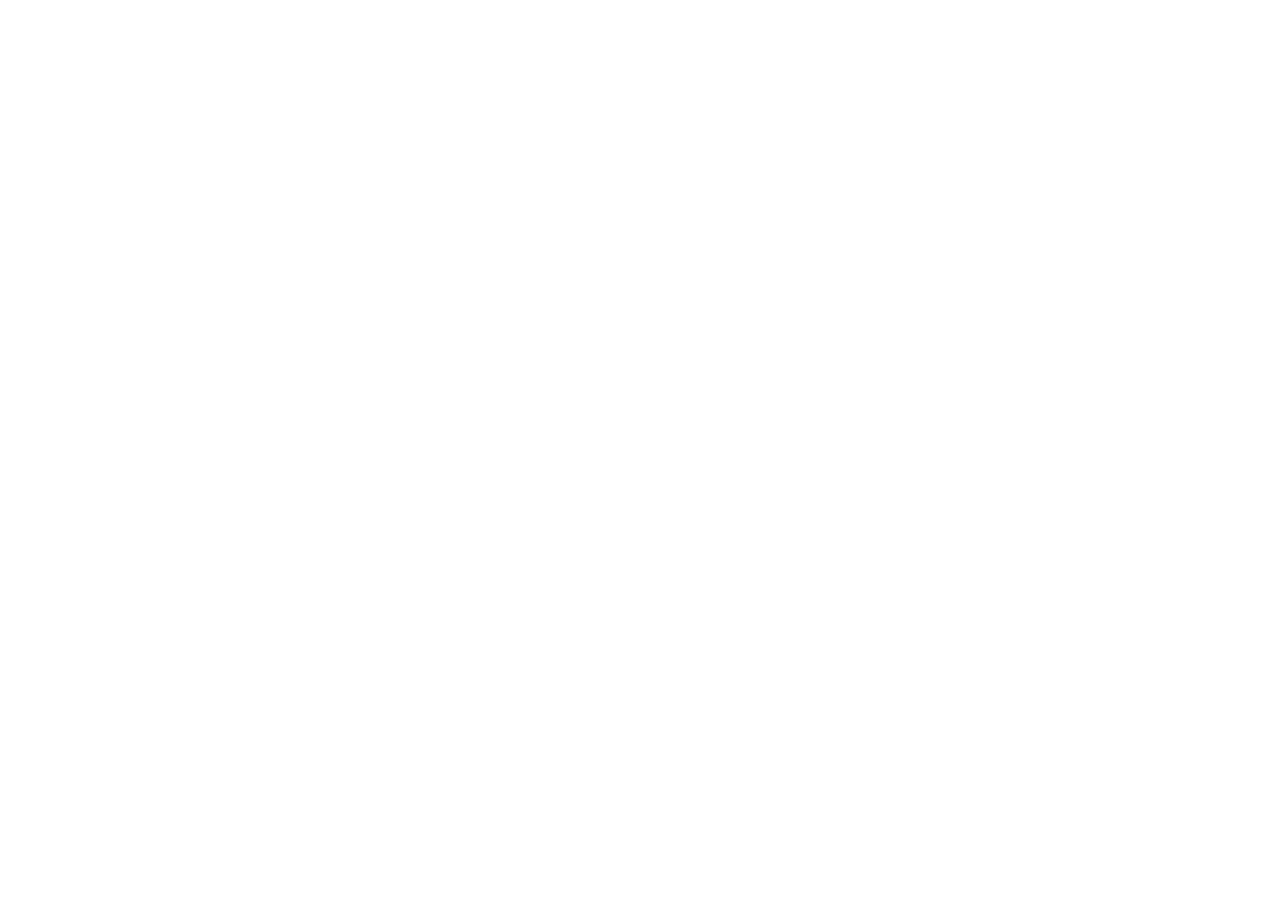
==== index.html @ 65dac142 "first commit" ====
<!DOCTYPE html>
<html lang="en">
    <head>
        <meta charset="UTF-8">
        <meta http-equiv="X-UA-Compatible" content="IE=edge">
        <meta name="viewport" content="width=device-width, initial-scale=1.0">
        <title>campo minato</title>
        <link rel="stylesheet" href="./css/style.css">
        <script defer type="text/javascript" src="./js/scrpt.js"></script>
    </head>
    <body>
        
    </body>
</html>
---- css/style.css ----
* {
    margin: 0;
    padding: 0;
    box-sizing: border-box;
}
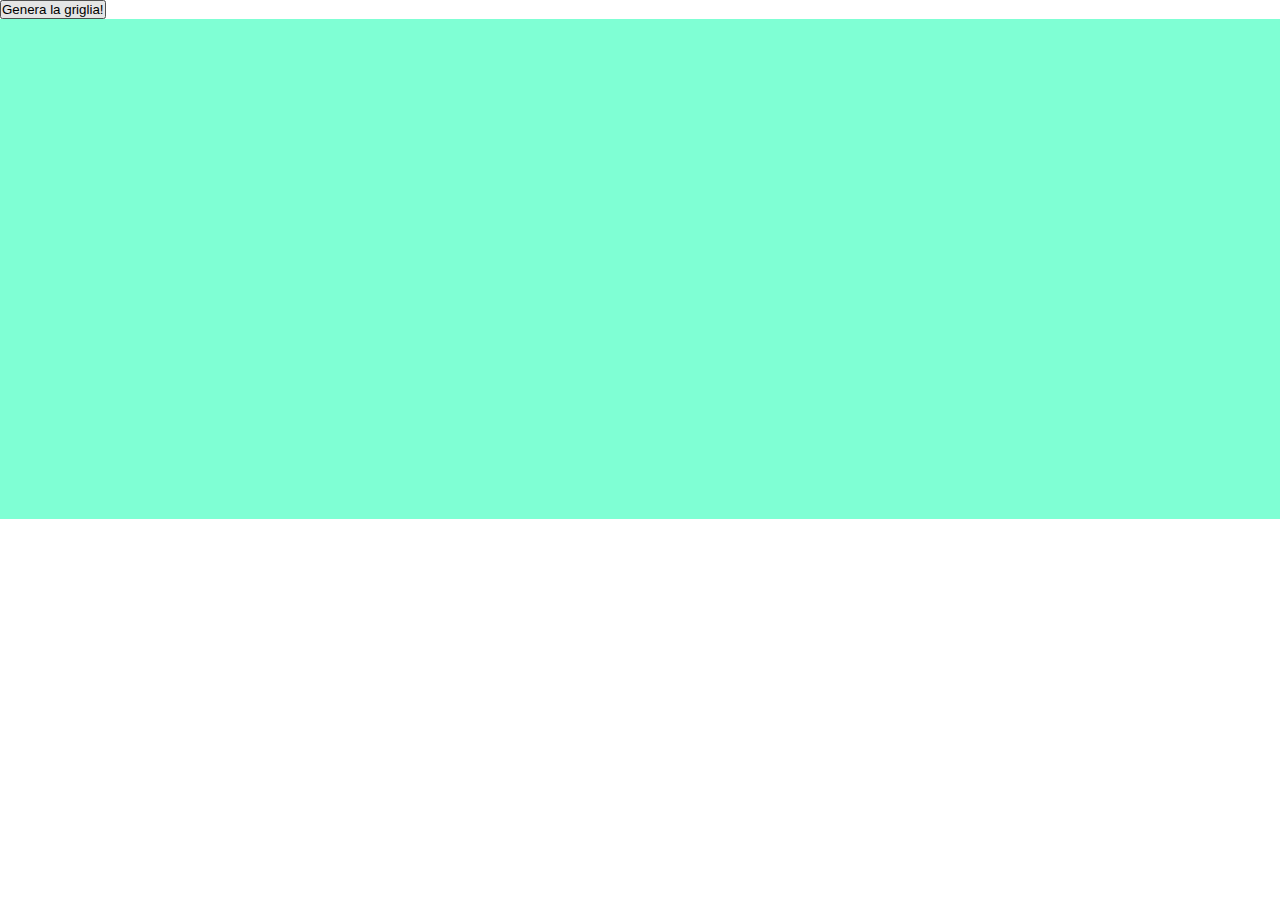
==== commit 2ac2c142: "esercizio base completato" ====
--- a/index.html
+++ b/index.html
@@ -9,6 +9,11 @@
         <script defer type="text/javascript" src="./js/scrpt.js"></script>
     </head>
     <body>
-        
+        <button type="button" id="generator">Genera la griglia!</button>
+        <main>
+            <div id="grid">
+
+            </div>
+        </main>
     </body>
 </html>--- a/css/style.css
+++ b/css/style.css
@@ -2,4 +2,29 @@
     margin: 0;
     padding: 0;
     box-sizing: border-box;
+}
+
+main {
+    background-color: rgb(127, 255, 212);
+}
+
+#grid {
+    width: 500px;
+    height: 500px;
+    margin: auto;
+    display: flex;
+    flex-wrap: wrap;
+}
+
+.cell {
+    width: 50px;
+    height: 50px;
+    display: flex;
+    align-items: center;
+    justify-content: center;
+    border: 1px solid black;
+}
+
+.active {
+    background-color: blue;
 }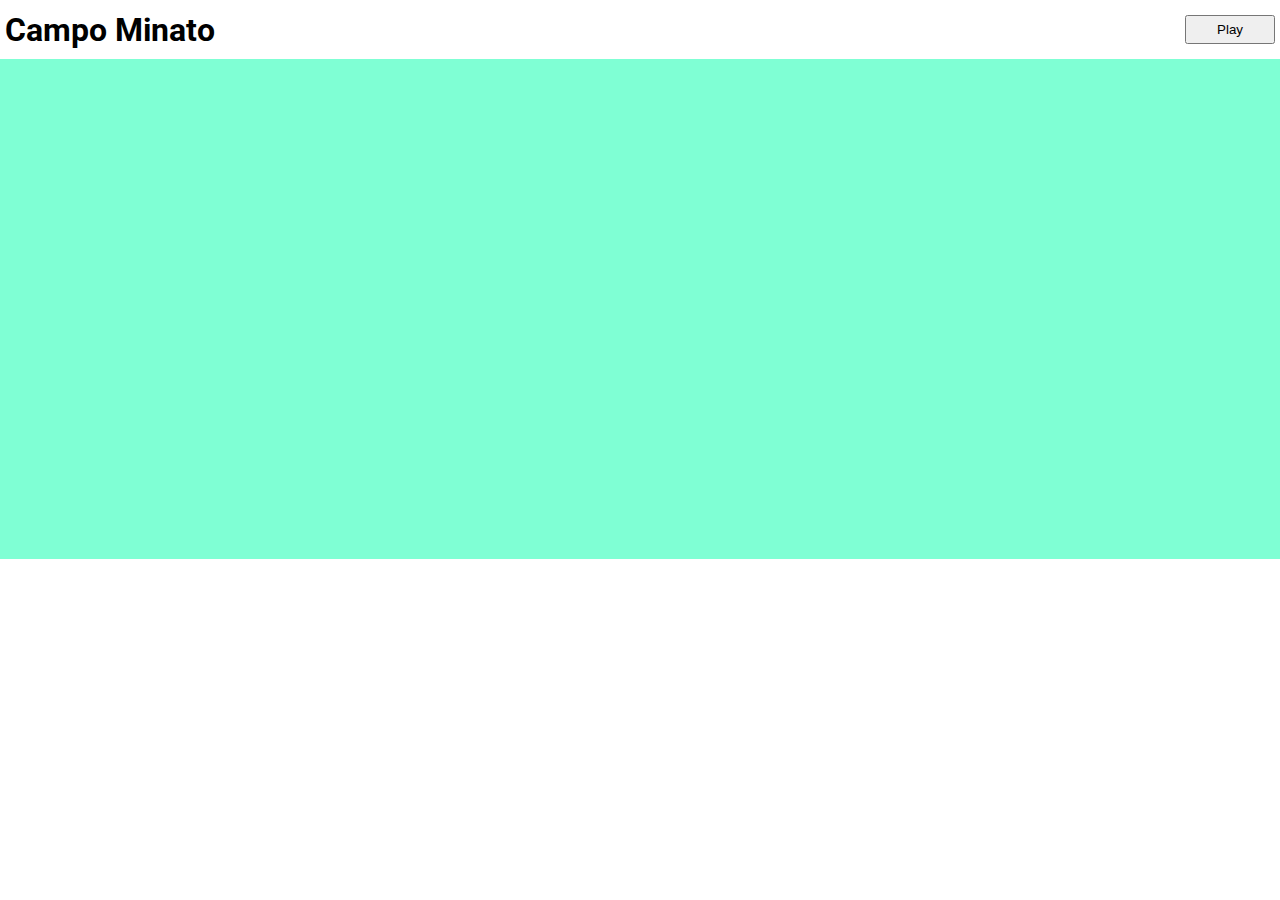
==== commit 6160a298: "modifiche style header" ====
--- a/index.html
+++ b/index.html
@@ -5,11 +5,17 @@
         <meta http-equiv="X-UA-Compatible" content="IE=edge">
         <meta name="viewport" content="width=device-width, initial-scale=1.0">
         <title>campo minato</title>
+        <link rel="preconnect" href="https://fonts.googleapis.com">
+        <link rel="preconnect" href="https://fonts.gstatic.com" crossorigin>
+        <link href="https://fonts.googleapis.com/css2?family=Roboto:wght@400;700&display=swap" rel="stylesheet">
         <link rel="stylesheet" href="./css/style.css">
-        <script defer type="text/javascript" src="./js/scrpt.js"></script>
+        <script defer type="text/javascript" src="./js/script.js"></script>
     </head>
     <body>
-        <button type="button" id="generator">Genera la griglia!</button>
+        <header>
+            <h1>Campo Minato</h1>
+            <button type="button" id="generator">Play</button>
+        </header>
         <main>
             <div id="grid">
 
--- a/css/style.css
+++ b/css/style.css
@@ -2,6 +2,25 @@
     margin: 0;
     padding: 0;
     box-sizing: border-box;
+}
+
+body {
+    font-family: roboto, sans-serif;
+}
+
+header {
+    display: flex;
+    justify-content: space-between;
+    align-items: center;
+}
+
+header h1 {
+    margin-left: 5px;
+}
+
+#generator {
+    margin: 15px 5px;
+    padding: 5px 30px;
 }
 
 main {
